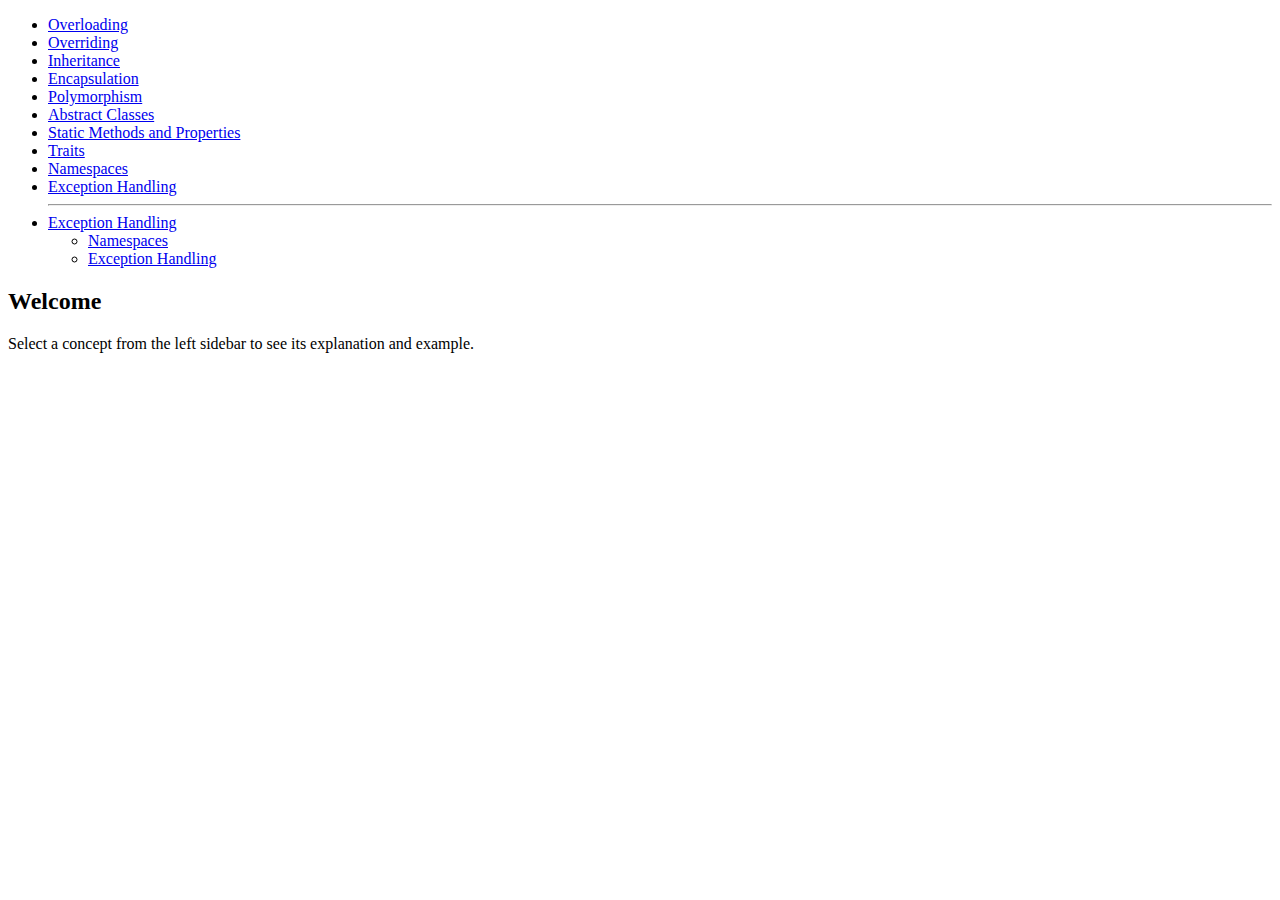
==== php_concepts/index.html @ 055da493 "OOPs Problem Statements added" ====
<!DOCTYPE html>
<html lang="en">
<head>
    <meta charset="UTF-8">
    <meta name="viewport" content="width=device-width, initial-scale=1.0">
    <title>PHP Concepts</title>
    <link rel="stylesheet" href="css/styles.css">
</head>
<body>
    <div class="container">
        <div class="sidebar">
            <ul>
                <li><a href="#" onclick="loadConcept('overloading')" id="overloading" class="list">Overloading</a></li>
                <li><a href="#" onclick="loadConcept('overriding')" id="overriding" class="list">Overriding</a></li>
                <li><a href="#" onclick="loadConcept('inheritance')"id="inheritance" class="list">Inheritance</a></li>
                <li><a href="#" onclick="loadConcept('encapsulation')">Encapsulation</a></li>
                <li><a href="#" onclick="loadConcept('polymorphism')">Polymorphism</a></li>
                <li><a href="#" onclick="loadConcept('abstract_class')">Abstract Classes</a></li>
                <li><a href="#" onclick="loadConcept('static')">Static Methods and Properties</a></li>
                <li><a href="#" onclick="loadConcept('traits')">Traits</a></li>
                <li><a href="#" onclick="loadConcept('namespaces')">Namespaces</a></li>
                <li><a href="#" onclick="loadConcept('exception_handling')">Exception Handling</a></li>
                <hr>
                <li><a href="#" onclick="loadConcept('exception_handling')">Exception Handling</a>
                
                    <ul>
                        <li><a href="#" onclick="loadConcept('namespaces')">Namespaces</a></li>
                    <li><a href="#" onclick="loadConcept('exception_handling')">Exception Handling</a></li>
                    </ul>
                </li>
                
                
            </ul>
        </div>
        <div class="content" id="content">
            <h2>Welcome</h2>
            <p>Select a concept from the left sidebar to see its explanation and example.</p>
        </div>
    </div>
    <script src="js/script.js"></script>
</body>
</html>
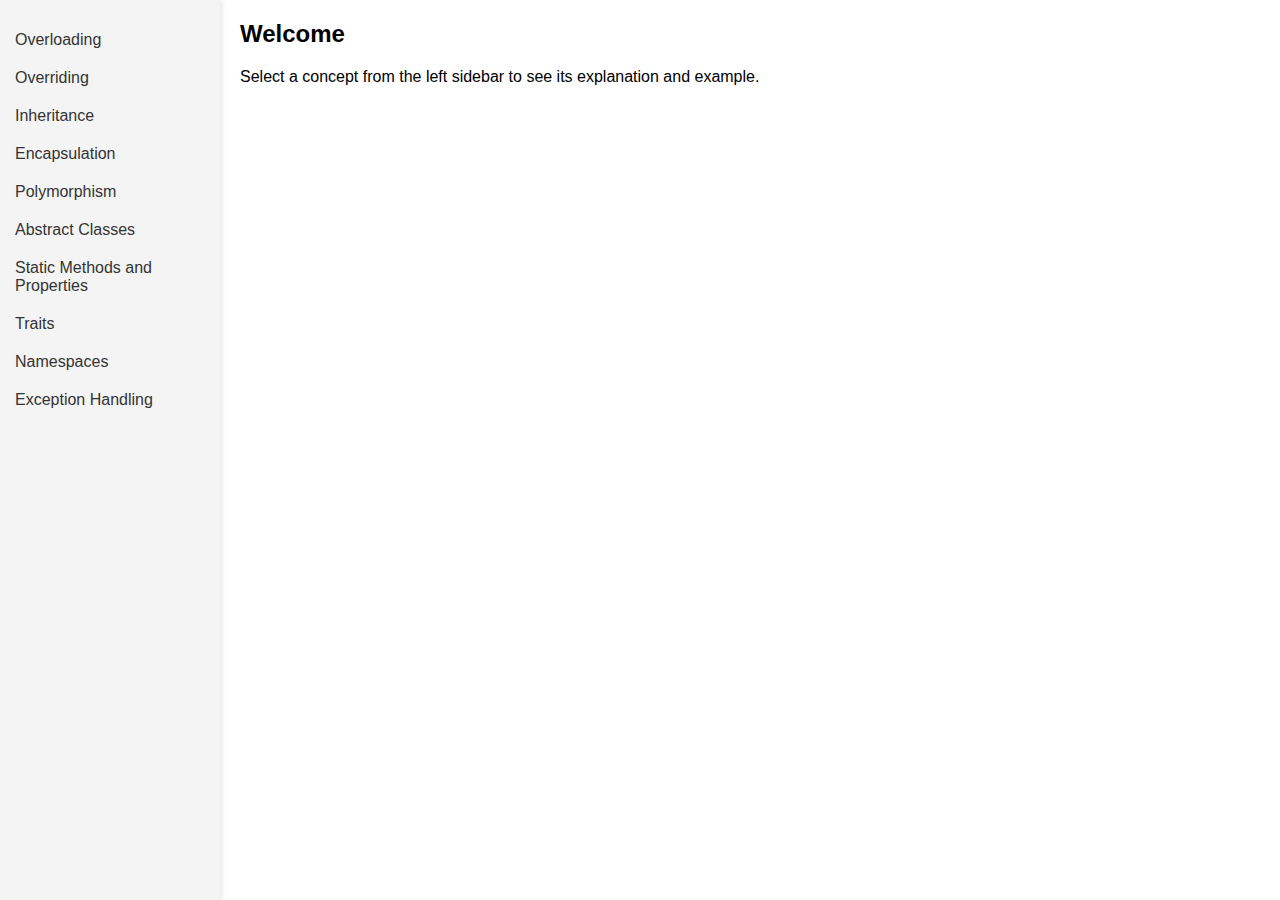
==== commit 87040485: "php concepts directory" ====
--- a/php_concepts/index.html
+++ b/php_concepts/index.html
@@ -20,16 +20,6 @@
                 <li><a href="#" onclick="loadConcept('traits')">Traits</a></li>
                 <li><a href="#" onclick="loadConcept('namespaces')">Namespaces</a></li>
                 <li><a href="#" onclick="loadConcept('exception_handling')">Exception Handling</a></li>
-                <hr>
-                <li><a href="#" onclick="loadConcept('exception_handling')">Exception Handling</a>
-                
-                    <ul>
-                        <li><a href="#" onclick="loadConcept('namespaces')">Namespaces</a></li>
-                    <li><a href="#" onclick="loadConcept('exception_handling')">Exception Handling</a></li>
-                    </ul>
-                </li>
-                
-                
             </ul>
         </div>
         <div class="content" id="content">
--- a/php_concepts/css/styles.css
+++ b/php_concepts/css/styles.css
@@ -0,0 +1,94 @@
+body {
+    font-family: Arial, sans-serif;
+    margin: 0;
+    padding: 0;
+}
+
+.container {
+    display: flex;
+    height: 100vh;
+}
+
+.sidebar {
+    width: 200px;
+    background-color: #f4f4f4;
+    padding: 10px;
+    box-shadow: 2px 0 5px rgba(0,0,0,0.1);
+}
+
+.sidebar ul {
+    list-style-type: none;
+    padding: 0;
+}
+
+.sidebar ul li {
+    margin: 10px 0;
+}
+
+.sidebar ul li a {
+    text-decoration: none;
+    color: #333;
+    display: block;
+    padding: 5px;
+    border-radius: 3px;
+    transition: background-color 0.3s;
+}
+
+.sidebar ul li a:hover {
+    background-color: #ddd;
+}
+
+.content {
+    flex: 1;
+    padding: 20px;
+}
+
+.content h2 {
+    margin-top: 0;
+}
+
+
+textarea.code-input {
+    background-color: #2b2b2b !important; /* Dark gray background */
+    color: #f8f8f2; /* White text */
+    padding: 10px;
+    border-radius: 5px;
+    display: block;
+    overflow-x: auto;
+    font-family: 'Courier New', Courier, monospace;
+    border: 1px solid #ccc; /* Add border */
+    resize: vertical; /* Allow vertical resizing */
+}
+
+
+.code-editor {
+    display: flex;
+    flex-direction: row;
+    justify-content: space-between;
+    width: 100%;
+    height:60%;
+}
+.code-input,
+.output {
+    width: 45%;
+    padding: 10px;
+    border: 1px solid #ccc;
+    border-radius: 5px;
+    white-space: pre-wrap;
+}
+
+.output {
+    overflow-y: auto;
+    white-space: pre-wrap;
+}
+.run-button {
+    margin-top: 10px;
+    padding: 8px 16px;
+    border: none;
+    background-color: #007bff;
+    color: #fff;
+    border-radius: 5px;
+    cursor: pointer;
+    height:40px;
+}
+
